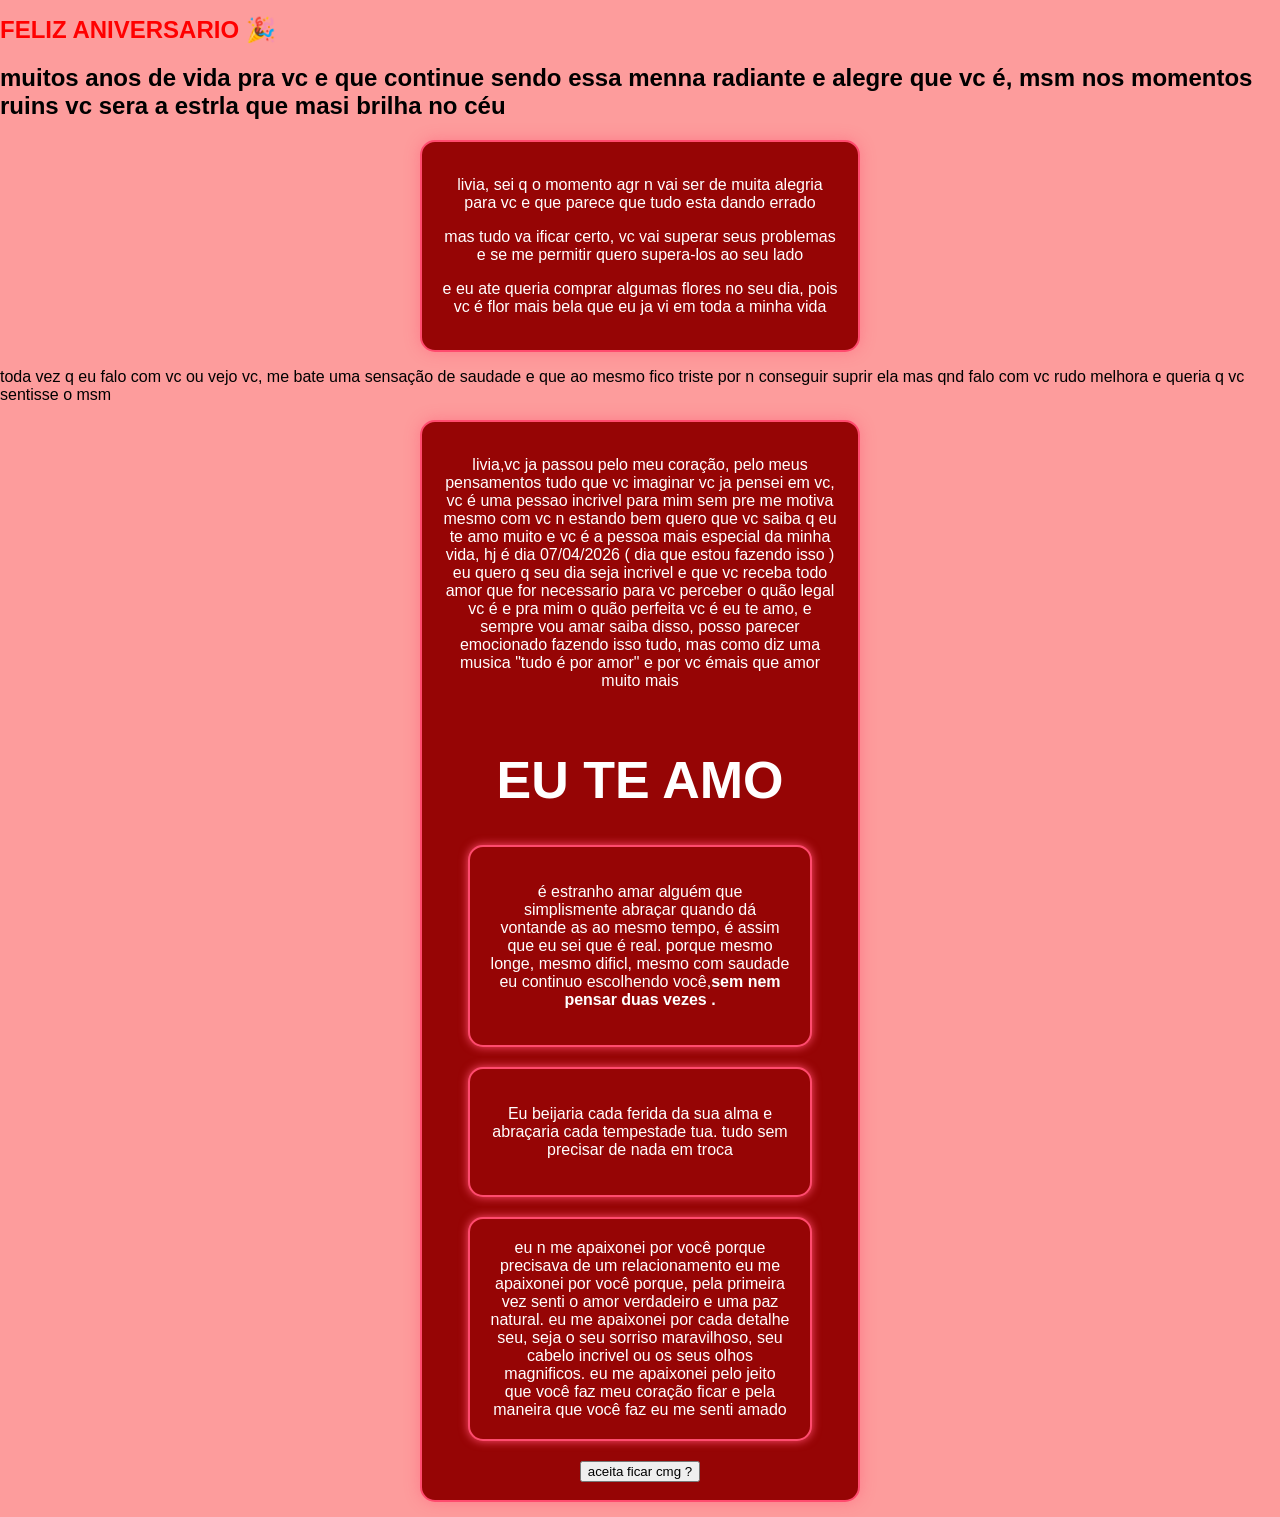
==== presente.html @ 57af64f7 "Add files via upload" ====
<!DOCTYPE html>
<html lang="en">
<head>
    <meta charset="UTF-8">
    <meta name="viewport" content="width=device-width, initial-scale=1.0">
    <title>surpresa</title>
    <link rel="stylesheet" href="presente.css">

</head>
<body>
     <div class="hearts">
  <span>💕</span>
  <span>💖</span>
  <span>💖</span>
  <span>💝</span>
  <span>💗</span>
  <span>❤️</span>
  <span>💗</span>
  <span>❤️</span>
  <span>💖</span>
  <span>💖</span>

</div>
    <main class="comeco">
        <h1 class="aniversario">FELIZ ANIVERSARIO 🎉</h1>
        <h2> muitos anos de vida pra vc e que continue sendo essa menna radiante e alegre que vc é, msm nos momentos ruins vc sera a estrla que masi brilha no céu</h2>
    </main>
    <div class="amor">
        <p>livia, sei q o momento agr n vai ser de muita alegria para vc e que parece que tudo esta dando errado</p>
        <p>mas tudo va ificar certo, vc vai superar seus problemas e se me permitir quero supera-los ao seu lado</p>
        <p>e eu ate queria comprar algumas flores no seu dia, pois vc é flor mais bela que eu ja vi em toda a minha vida</p>
    </div>
    <div class="saudade">
        <p>toda vez q eu falo com vc ou vejo vc, me bate uma sensação de saudade e que ao mesmo fico triste por n conseguir suprir ela mas qnd falo com vc rudo melhora e queria q vc sentisse o msm</p>
       </div>
        
       
       <div class="texto">
       <p>  livia,vc ja passou pelo meu coração, pelo meus pensamentos tudo que vc imaginar vc ja pensei em vc, vc é uma pessao incrivel para mim sem pre me motiva
    mesmo com vc n estando bem quero que vc saiba q eu te amo muito e vc é a pessoa mais especial da minha vida, hj é dia 07/04/2026 ( dia que estou fazendo isso ) eu quero q seu dia seja incrivel e que vc receba todo amor que for necessario para vc perceber o quão legal vc é e pra mim o quão perfeita vc é
    eu te amo, e sempre vou amar saiba disso, posso parecer emocionado fazendo isso tudo, mas como diz uma musica "tudo é por amor" e por vc émais que amor muito mais         
       </p>
     
       <div class=" texto-estrelas">
    <h1> EU TE AMO  </h1>
       </div>

       <div class="verdades">
        <p> é estranho amar alguém que simplismente abraçar quando dá vontande as ao mesmo tempo, é assim que eu sei que é real.
            porque mesmo longe, mesmo dificl, mesmo com saudade eu continuo escolhendo você,<strong>sem nem pensar duas vezes .</strong>
        </p>
       </div>
       <div class="verdades">
        <p>Eu beijaria cada ferida da sua alma e abraçaria cada tempestade tua. tudo sem precisar de nada em troca</p>
       </div>
       <div class="verdades">
        eu n me apaixonei por você porque precisava de um relacionamento eu me apaixonei por você porque, pela primeira vez senti o amor verdadeiro e uma paz natural.
        eu me apaixonei por cada detalhe seu, seja o seu sorriso maravilhoso, seu cabelo incrivel ou os seus olhos magnificos.
        eu me apaixonei pelo jeito que você faz meu coração ficar e pela maneira que você faz eu me senti amado
       </div>
      <button type="submit"> aceita ficar cmg ?</button>
</body>
</html>
---- presente.css ----
.hearts {
  position: fixed;
  top: 0;
  left: 0;
  width: 100%;
  height: 100%;
  pointer-events: none;
  overflow: hidden;
}

.hearts span {
  position: absolute;
  bottom: -50px;
  font-size: 20px;
  color: #ff4b6e;
  animation: subir 10s linear infinite;
  opacity: 0.7;
}

/* posições diferentes */
.hearts span:nth-child(1) { left: 10%; animation-duration: 8s; }
.hearts span:nth-child(2) { left: 25%; animation-duration: 12s; }
.hearts span:nth-child(3) { left: 40%; animation-duration: 10s; }
.hearts span:nth-child(4) { left: 55%; animation-duration: 7s; }
.hearts span:nth-child(5) { left: 70%; animation-duration: 11s; }
.hearts span:nth-child(6) { left: 85%; animation-duration: 9s; }
.hearts span:nth-child(7) { left: 50%; animation-duration: 13s; }
.hearts span:nth-child(8) { left: 30%; animation-duration: 6s; }
.hearts span:nth-child(9) { left: 30%; animation-duration: 6s; }
.hearts span:nth-child(10) { left: 30%; animation-duration: 4s; }

@keyframes subir {
  0% {
    transform: translateY(0) scale(0.8);
    opacity: 0;
  }
  50% {
    opacity: 1;
  }
  100% {
    transform: translateY(-110vh) scale(1.2);
    opacity: 0;
  }
}
.amor{
 background-color: #960505;
  color: white;
  padding: 20px;
  margin: 20px auto;
  width: 300px;
   border: 2px solid #ff4b6e;      /* 🔥 borda rosa */
  border-radius: 15px;
  box-shadow: 0 0 15px rgba(255, 75, 110, 0.4);
  text-align: center;
  font-family: Arial, sans-serif;
}
 .texto{
    background-color: #960505;      /* fundo escuro */
  color: white;
  padding: 20px;
  width: 300px;
  margin: 20px auto;
  border: 2px solid #ff4b6e;      /* 🔥 borda rosa */
  border-radius: 15px;            /* cantos arredondados */
  text-align: center;
  box-shadow: 0 0 10px #ff4b6e;   /* brilho rosa */
 }
 .texto-estrelas {
  position: relative;
  font-size: 24px;
  color: white;
  text-align: center;
  margin-top: 100px;
}

/* estrelas */
.texto-estrelas::before,
.texto-estrelas::after {
  content: "✨ ✦ ✧ ✨";
  position: absolute;
  left: 50%;
  transform: translateX(-50%);
  opacity: 0;
  animation: estrelas 2s infinite;
}

/* uma em cima */
.texto-estrelas::before {
  top: -30px;
}

/* outra embaixo com delay */
.texto-estrelas::after {
  bottom: -30px;
  animation-delay: 1s;
}

/* animação */
@keyframes estrelas {
  0% {
    opacity: 0;
    transform: translateX(-50%) scale(0.5);
  }
  50% {
    opacity: 1;
    transform: translateX(-50%) scale(1.2);
  }
  100% {
    opacity: 0;
    transform: translateX(-50%) scale(0.5);
  }
}
body{
 background-color: #fd9c9c;
}
.aniversario{
    color:#ff0000
}

/* RESET BÁSICO */
body {
  margin: 0;
  background-color: #fd9c9c;
  font-family: Arial, sans-serif;
}

/* CORAÇÕES OTIMIZADOS */
.hearts {
  position: fixed;
  top: 0;
  left: 0;
  width: 100%;
  height: 100%;
  pointer-events: none;
  overflow: hidden;
}

.hearts span {
  position: absolute;
  bottom: -50px;
  font-size: clamp(16px, 4vw, 24px); /* 🔥 adapta ao celular */
  color: #ff4b6e;
  animation: subir linear infinite;
  opacity: 0.7;
}

/* posições variadas */
.hearts span:nth-child(1) { left: 5%; animation-duration: 8s; }
.hearts span:nth-child(2) { left: 15%; animation-duration: 12s; }
.hearts span:nth-child(3) { left: 25%; animation-duration: 10s; }
.hearts span:nth-child(4) { left: 40%; animation-duration: 7s; }
.hearts span:nth-child(5) { left: 55%; animation-duration: 11s; }
.hearts span:nth-child(6) { left: 70%; animation-duration: 9s; }
.hearts span:nth-child(7) { left: 85%; animation-duration: 13s; }
.hearts span:nth-child(8) { left: 50%; animation-duration: 6s; }
.hearts span:nth-child(9) { left: 30%; animation-duration: 9s; }
.hearts span:nth-child(10) { left: 75%; animation-duration: 5s; }

/* animação mais suave */
@keyframes subir {
  0% {
    transform: translateY(0) scale(0.8);
    opacity: 0;
  }
  30% {
    opacity: 1;
  }
  100% {
    transform: translateY(-120vh) scale(1.3);
    opacity: 0;
  }
}

/* CAIXAS RESPONSIVAS */
.amor, .texto {
  background-color: #960505;
  color: white;
  padding: 18px;
  margin: 15px auto;
  width: 90%;                /* 🔥 ocupa a tela no celular */
  max-width: 400px;          /* limite no PC */
  border: 2px solid #ff4b6e;
  border-radius: 15px;
  text-align: center;
  box-shadow: 0 0 15px rgba(255, 75, 110, 0.4);
  transition: 0.3s;
}

/* efeito toque/hover */
.amor:active, .texto:active {
  transform: scale(0.97);
}

/* TEXTO COM ESTRELAS */
.texto-estrelas {
  position: relative;
  font-size: clamp(18px, 5vw, 26px); /* 🔥 responsivo */
  color: white;
  text-align: center;
  margin-top: 60px;
}

/* estrelas */
.texto-estrelas::before,
.texto-estrelas::after {
  content: "✨ ✦ ✧ ✨";
  position: absolute;
  left: 50%;
  transform: translateX(-50%);
  opacity: 0;
  animation: estrelas 2s infinite;
}

.texto-estrelas::before {
  top: -25px;
}

.texto-estrelas::after {
  bottom: -25px;
  animation-delay: 1s;
}

/* animação mais suave */
@keyframes estrelas {
  0% {
    opacity: 0;
    transform: translateX(-50%) scale(0.6);
  }
  50% {
    opacity: 1;
    transform: translateX(-50%) scale(1.1);
  }
  100% {
    opacity: 0;
    transform: translateX(-50%) scale(0.6);
  }
}

/* TEXO ANIVERSÁRIO */
.aniversario {
  color: #ff0000;
  font-weight: bold;
  font-size: clamp(18px, 5vw, 24px);
}

.verdades{
     background-color: #960505;      /* fundo escuro */
  color: white;
  padding: 20px;
  width: 300px;
  margin: 20px auto;
  border: 2px solid #ff4b6e;      /* 🔥 borda rosa */
  border-radius: 15px;            /* cantos arredondados */
  text-align: center;
  box-shadow: 0 0 10px #ff4b6e;   /* brilho rosa */
}
.botão{
  background-color: #ff4b6e;
  color: white;
  border: 2px solid #fff;
  padding: 12px 25px;
  border-radius: 20px;
}
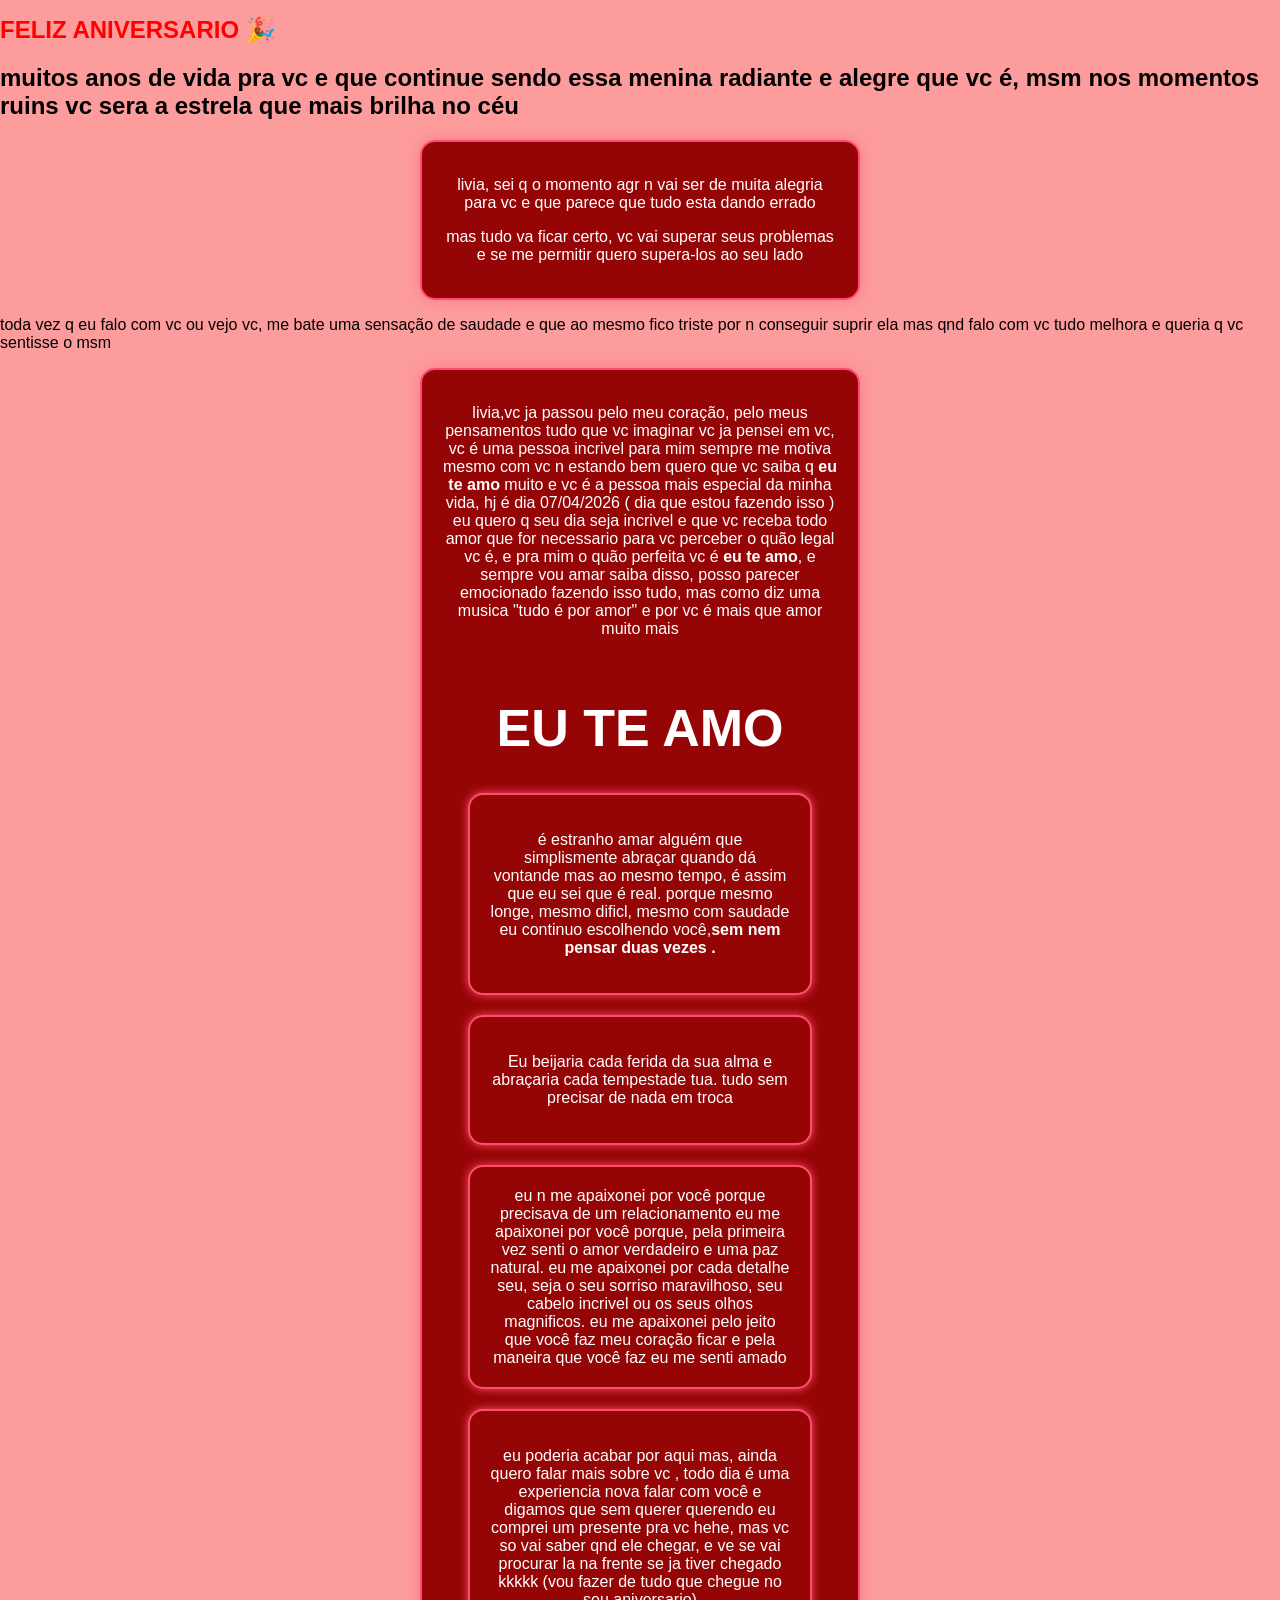
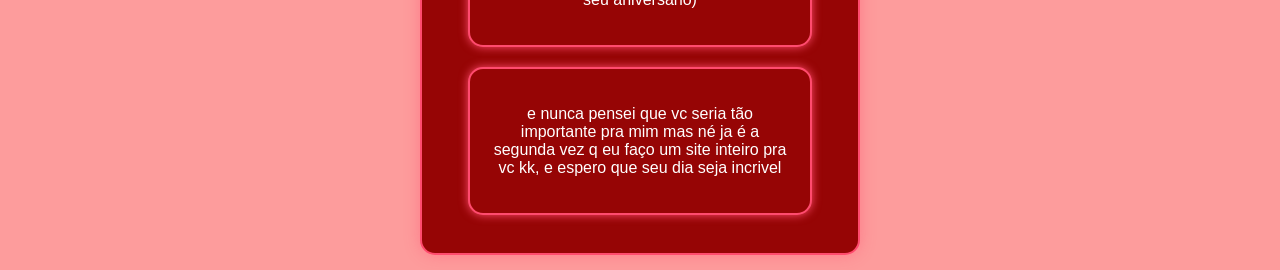
==== commit 50c1e12e: "Update presente.html" ====
--- a/presente.html
+++ b/presente.html
@@ -23,30 +23,28 @@
 </div>
     <main class="comeco">
         <h1 class="aniversario">FELIZ ANIVERSARIO 🎉</h1>
-        <h2> muitos anos de vida pra vc e que continue sendo essa menna radiante e alegre que vc é, msm nos momentos ruins vc sera a estrla que masi brilha no céu</h2>
+        <h2> muitos anos de vida pra vc e que continue sendo essa menina radiante e alegre que vc é, msm nos momentos ruins vc sera a estrela que mais brilha no céu</h2>
     </main>
     <div class="amor">
         <p>livia, sei q o momento agr n vai ser de muita alegria para vc e que parece que tudo esta dando errado</p>
-        <p>mas tudo va ificar certo, vc vai superar seus problemas e se me permitir quero supera-los ao seu lado</p>
-        <p>e eu ate queria comprar algumas flores no seu dia, pois vc é flor mais bela que eu ja vi em toda a minha vida</p>
+        <p>mas tudo va ficar certo, vc vai superar seus problemas e se me permitir quero supera-los ao seu lado</p>
     </div>
     <div class="saudade">
-        <p>toda vez q eu falo com vc ou vejo vc, me bate uma sensação de saudade e que ao mesmo fico triste por n conseguir suprir ela mas qnd falo com vc rudo melhora e queria q vc sentisse o msm</p>
+        <p>toda vez q eu falo com vc ou vejo vc, me bate uma sensação de saudade e que ao mesmo fico triste por n conseguir suprir ela mas qnd falo com vc tudo melhora e queria q vc sentisse o msm</p>
        </div>
         
        
        <div class="texto">
-       <p>  livia,vc ja passou pelo meu coração, pelo meus pensamentos tudo que vc imaginar vc ja pensei em vc, vc é uma pessao incrivel para mim sem pre me motiva
-    mesmo com vc n estando bem quero que vc saiba q eu te amo muito e vc é a pessoa mais especial da minha vida, hj é dia 07/04/2026 ( dia que estou fazendo isso ) eu quero q seu dia seja incrivel e que vc receba todo amor que for necessario para vc perceber o quão legal vc é e pra mim o quão perfeita vc é
-    eu te amo, e sempre vou amar saiba disso, posso parecer emocionado fazendo isso tudo, mas como diz uma musica "tudo é por amor" e por vc émais que amor muito mais         
-       </p>
+       <p>  livia,vc ja passou pelo meu coração, pelo meus pensamentos tudo que vc imaginar vc ja pensei em vc, vc é uma pessoa incrivel para mim sempre me motiva
+    mesmo com vc n estando bem quero que vc saiba q <strong>eu te amo</strong> muito e vc é a pessoa mais especial da minha vida, hj é dia 07/04/2026 ( dia que estou fazendo isso ) eu quero q seu dia seja incrivel e que vc receba todo amor que for necessario para vc perceber o quão legal vc é, e pra mim o quão perfeita vc é
+    <strong>eu te amo</strong>, e sempre vou amar saiba disso, posso parecer emocionado fazendo isso tudo, mas como diz uma musica "tudo é por amor" e por vc é mais que amor muito mais</p>
      
        <div class=" texto-estrelas">
     <h1> EU TE AMO  </h1>
        </div>
 
        <div class="verdades">
-        <p> é estranho amar alguém que simplismente abraçar quando dá vontande as ao mesmo tempo, é assim que eu sei que é real.
+        <p> é estranho amar alguém que simplismente abraçar quando dá vontande mas ao mesmo tempo, é assim que eu sei que é real.
             porque mesmo longe, mesmo dificl, mesmo com saudade eu continuo escolhendo você,<strong>sem nem pensar duas vezes .</strong>
         </p>
        </div>
@@ -58,6 +56,12 @@
         eu me apaixonei por cada detalhe seu, seja o seu sorriso maravilhoso, seu cabelo incrivel ou os seus olhos magnificos.
         eu me apaixonei pelo jeito que você faz meu coração ficar e pela maneira que você faz eu me senti amado
        </div>
-      <button type="submit"> aceita ficar cmg ?</button>
+     <div class="verdades">
+        <p>eu poderia acabar por aqui mas, ainda quero falar mais sobre vc , todo dia é uma experiencia nova falar com você e digamos que sem querer querendo eu comprei um presente pra vc hehe, mas vc so vai saber qnd ele chegar, e ve se vai procurar la na frente se ja tiver chegado kkkkk (vou fazer de tudo que chegue no seu aniversario)</p>
+     </div>
+     <div class="verdades">
+        <p>e nunca pensei que vc seria tão importante pra mim mas né ja é a segunda vez q eu faço um site inteiro pra vc kk, e espero que seu dia seja incrivel</p>
+     </div>
+     
 </body>
-</html>+</html>
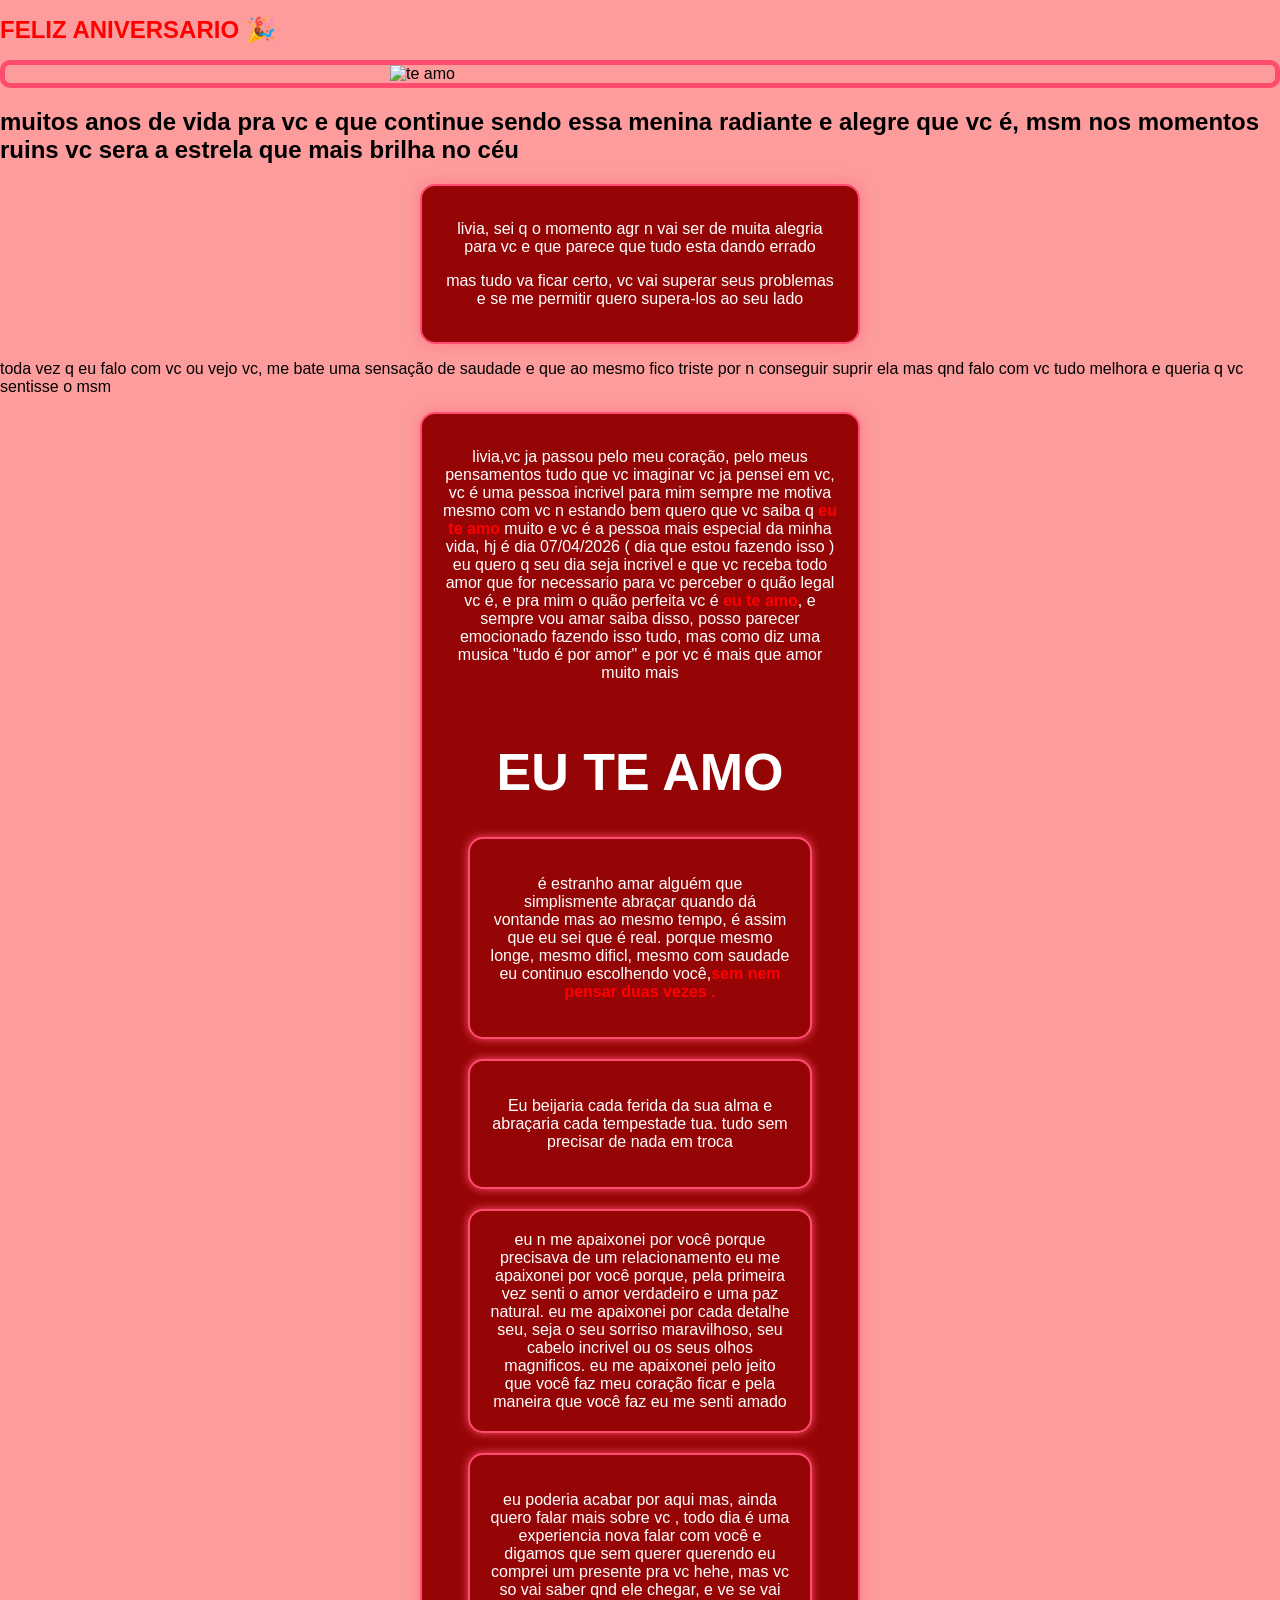
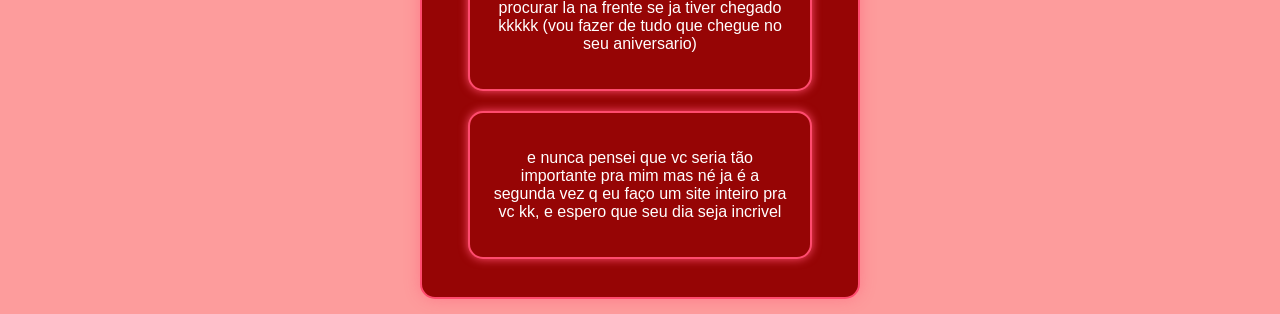
==== commit 685ba83d: "Update presente.html" ====
--- a/presente.html
+++ b/presente.html
@@ -23,6 +23,10 @@
 </div>
     <main class="comeco">
         <h1 class="aniversario">FELIZ ANIVERSARIO 🎉</h1>
+        <div class="foto">
+            <img src="IMG-20260401-WA0027.jpg" width="500px" alt="te amo">
+        </div>
+        
         <h2> muitos anos de vida pra vc e que continue sendo essa menina radiante e alegre que vc é, msm nos momentos ruins vc sera a estrela que mais brilha no céu</h2>
     </main>
     <div class="amor">
--- a/presente.css
+++ b/presente.css
@@ -249,15 +249,19 @@
   padding: 20px;
   width: 300px;
   margin: 20px auto;
-  border: 2px solid #ff4b6e;      /* 🔥 borda rosa */
+  border: 2px solid rgb(255, 75, 110);      /* 🔥 borda rosa */
   border-radius: 15px;            /* cantos arredondados */
   text-align: center;
   box-shadow: 0 0 10px #ff4b6e;   /* brilho rosa */
 }
-.botão{
-  background-color: #ff4b6e;
-  color: white;
-  border: 2px solid #fff;
-  padding: 12px 25px;
-  border-radius: 20px;
-}+strong{
+  color: #ff0000;
+}
+.foto{
+  border: 5px solid rgb(255, 75, 110);
+  display: flex;
+  justify-content: center;
+ border-radius: 10px;
+
+ 
+}
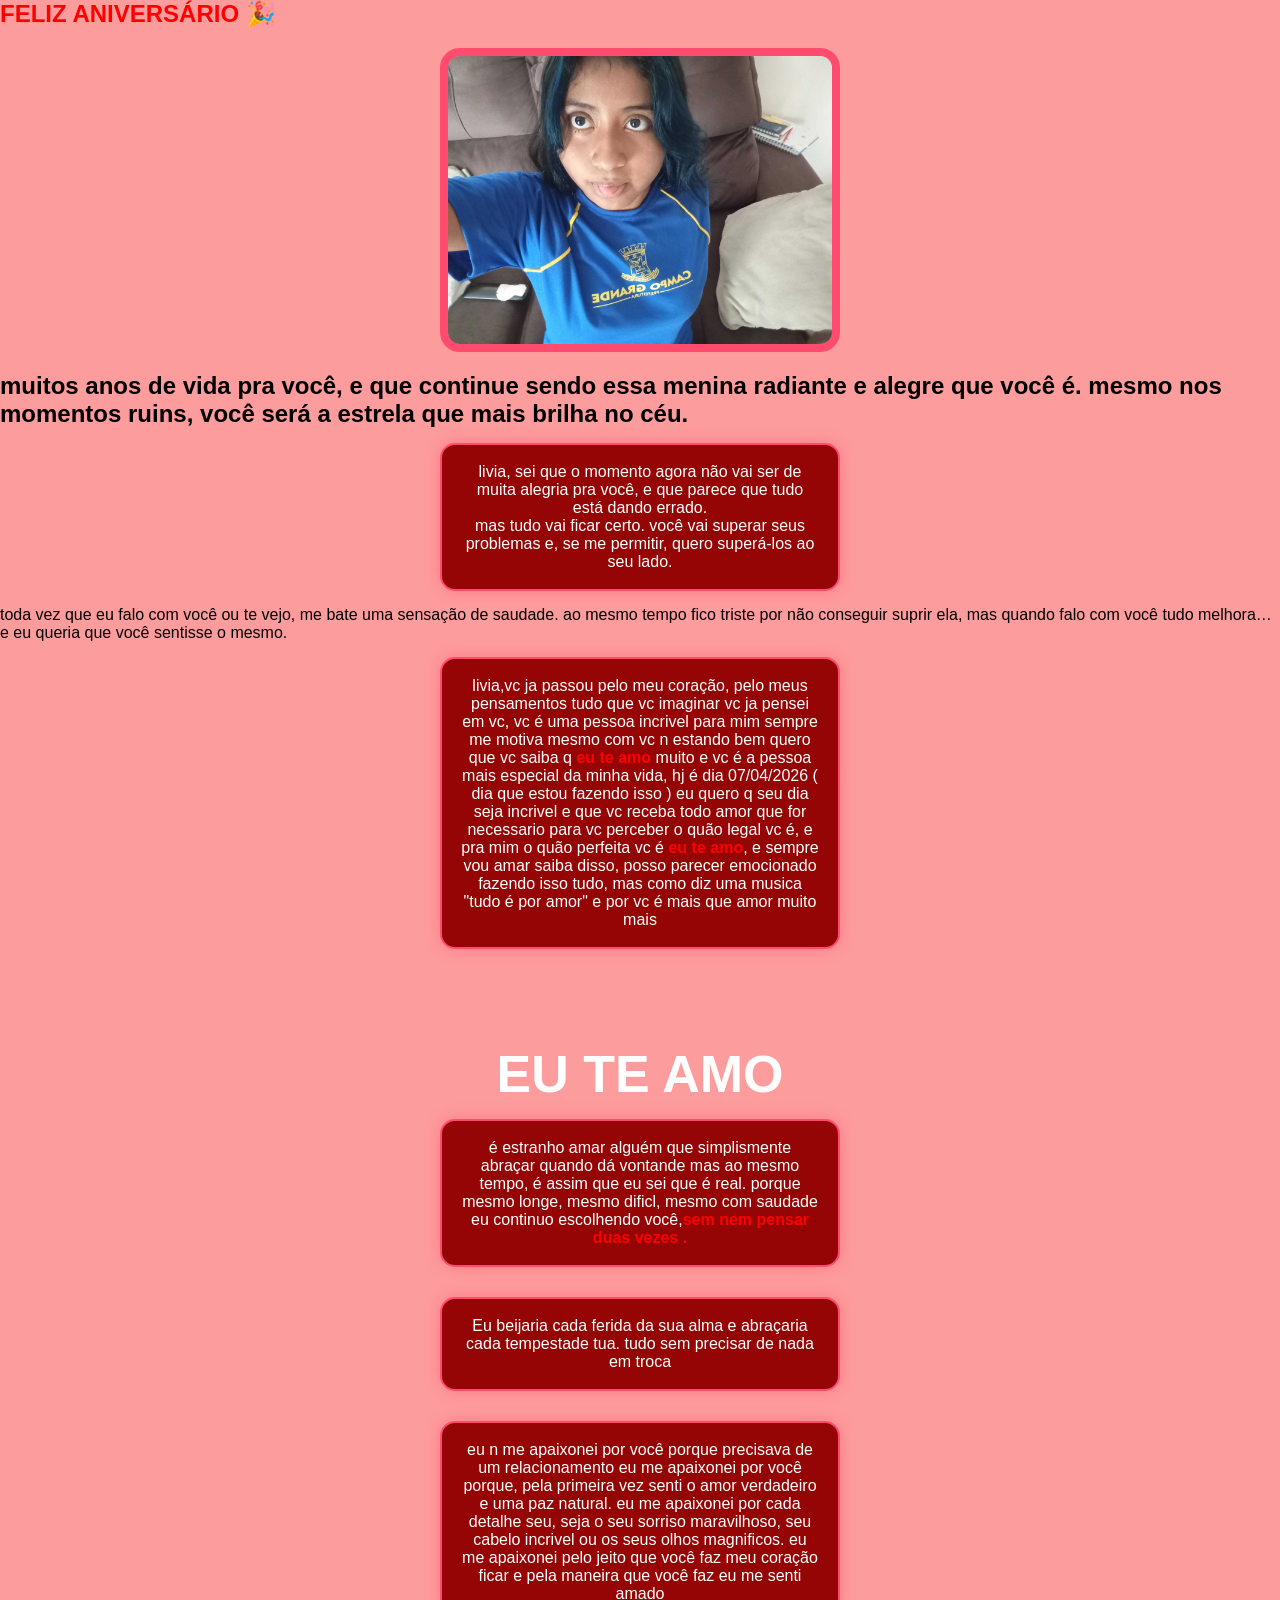
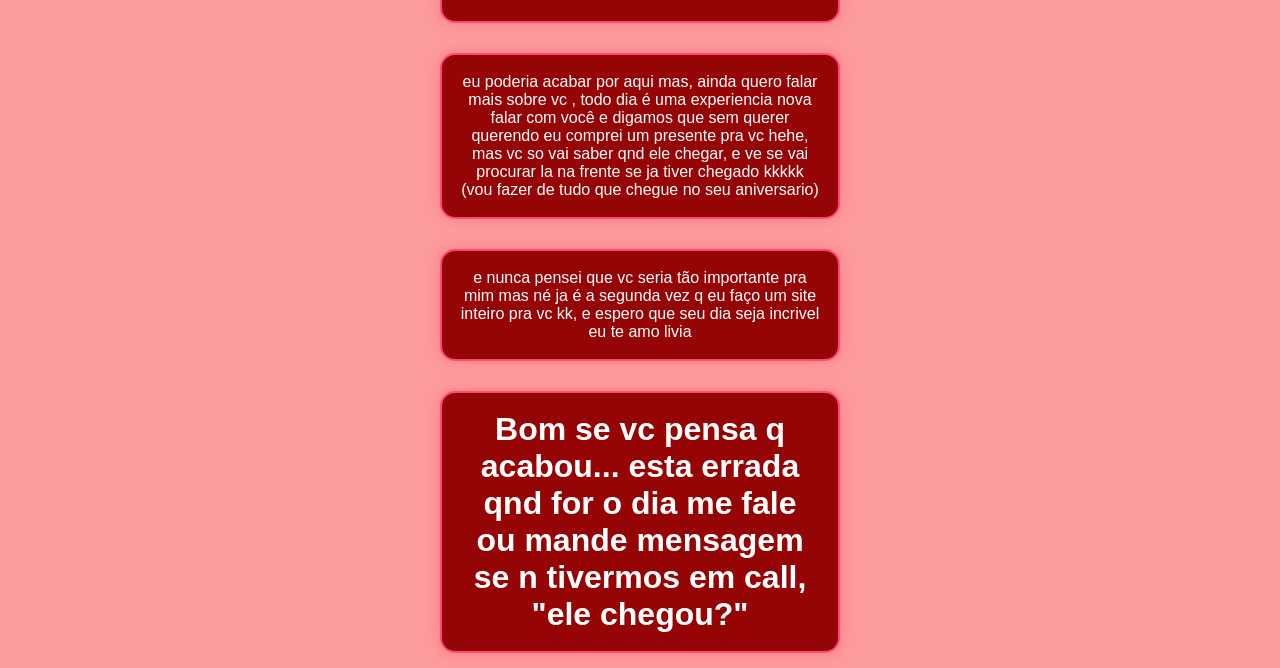
==== commit cce4ba22: "Update presente.html" ====
--- a/presente.html
+++ b/presente.html
@@ -22,19 +22,19 @@
 
 </div>
     <main class="comeco">
-        <h1 class="aniversario">FELIZ ANIVERSARIO 🎉</h1>
+        <h1 class="aniversario">FELIZ ANIVERSÁRIO 🎉</h1>
         <div class="foto">
             <img src="IMG-20260401-WA0027.jpg" width="500px" alt="te amo">
         </div>
         
-        <h2> muitos anos de vida pra vc e que continue sendo essa menina radiante e alegre que vc é, msm nos momentos ruins vc sera a estrela que mais brilha no céu</h2>
+        <h2> muitos anos de vida pra você, e que continue sendo essa menina radiante e alegre que você é. mesmo nos momentos ruins, você será a estrela que mais brilha no céu.</h2>
     </main>
     <div class="amor">
-        <p>livia, sei q o momento agr n vai ser de muita alegria para vc e que parece que tudo esta dando errado</p>
-        <p>mas tudo va ficar certo, vc vai superar seus problemas e se me permitir quero supera-los ao seu lado</p>
+        <p>livia, sei que o momento agora não vai ser de muita alegria pra você, e que parece que tudo está dando errado.</p>
+        <p>mas tudo vai ficar certo. você vai superar seus problemas e, se me permitir, quero superá-los ao seu lado.</p>
     </div>
     <div class="saudade">
-        <p>toda vez q eu falo com vc ou vejo vc, me bate uma sensação de saudade e que ao mesmo fico triste por n conseguir suprir ela mas qnd falo com vc tudo melhora e queria q vc sentisse o msm</p>
+        <p>toda vez que eu falo com você ou te vejo, me bate uma sensação de saudade. ao mesmo tempo fico triste por não conseguir suprir ela, mas quando falo com você tudo melhora… e eu queria que você sentisse o mesmo.</p>
        </div>
         
        
@@ -42,9 +42,10 @@
        <p>  livia,vc ja passou pelo meu coração, pelo meus pensamentos tudo que vc imaginar vc ja pensei em vc, vc é uma pessoa incrivel para mim sempre me motiva
     mesmo com vc n estando bem quero que vc saiba q <strong>eu te amo</strong> muito e vc é a pessoa mais especial da minha vida, hj é dia 07/04/2026 ( dia que estou fazendo isso ) eu quero q seu dia seja incrivel e que vc receba todo amor que for necessario para vc perceber o quão legal vc é, e pra mim o quão perfeita vc é
     <strong>eu te amo</strong>, e sempre vou amar saiba disso, posso parecer emocionado fazendo isso tudo, mas como diz uma musica "tudo é por amor" e por vc é mais que amor muito mais</p>
+    </div>
      
        <div class=" texto-estrelas">
-    <h1> EU TE AMO  </h1>
+    <h1> EU TE AMO</h1>
        </div>
 
        <div class="verdades">
@@ -64,7 +65,13 @@
         <p>eu poderia acabar por aqui mas, ainda quero falar mais sobre vc , todo dia é uma experiencia nova falar com você e digamos que sem querer querendo eu comprei um presente pra vc hehe, mas vc so vai saber qnd ele chegar, e ve se vai procurar la na frente se ja tiver chegado kkkkk (vou fazer de tudo que chegue no seu aniversario)</p>
      </div>
      <div class="verdades">
-        <p>e nunca pensei que vc seria tão importante pra mim mas né ja é a segunda vez q eu faço um site inteiro pra vc kk, e espero que seu dia seja incrivel</p>
+        <p>e nunca pensei que vc seria tão importante pra mim mas né ja é a segunda vez q eu faço um site inteiro pra vc kk, e espero que seu dia seja incrivel eu te amo livia</p>
+
+     </div>
+     <div class="verdades">
+        <h1>Bom se vc pensa q acabou... esta errada qnd for o dia me fale ou mande mensagem se n tivermos em call,
+            "ele chegou?"
+        </h1>
      </div>
      
 </body>
--- a/presente.css
+++ b/presente.css
@@ -1,3 +1,19 @@
+/* RESET */
+* {
+  margin: 0;
+  padding: 0;
+  box-sizing: border-box;
+}
+
+body {
+  background-color: #fd9c9c;
+  font-family: Arial, sans-serif;
+  display: flex;
+  flex-direction: column;
+  align-items: center; /* 🔥 centraliza tudo */
+}
+
+/* CORAÇÕES */
 .hearts {
   position: fixed;
   top: 0;
@@ -11,134 +27,7 @@
 .hearts span {
   position: absolute;
   bottom: -50px;
-  font-size: 20px;
-  color: #ff4b6e;
-  animation: subir 10s linear infinite;
-  opacity: 0.7;
-}
-
-/* posições diferentes */
-.hearts span:nth-child(1) { left: 10%; animation-duration: 8s; }
-.hearts span:nth-child(2) { left: 25%; animation-duration: 12s; }
-.hearts span:nth-child(3) { left: 40%; animation-duration: 10s; }
-.hearts span:nth-child(4) { left: 55%; animation-duration: 7s; }
-.hearts span:nth-child(5) { left: 70%; animation-duration: 11s; }
-.hearts span:nth-child(6) { left: 85%; animation-duration: 9s; }
-.hearts span:nth-child(7) { left: 50%; animation-duration: 13s; }
-.hearts span:nth-child(8) { left: 30%; animation-duration: 6s; }
-.hearts span:nth-child(9) { left: 30%; animation-duration: 6s; }
-.hearts span:nth-child(10) { left: 30%; animation-duration: 4s; }
-
-@keyframes subir {
-  0% {
-    transform: translateY(0) scale(0.8);
-    opacity: 0;
-  }
-  50% {
-    opacity: 1;
-  }
-  100% {
-    transform: translateY(-110vh) scale(1.2);
-    opacity: 0;
-  }
-}
-.amor{
- background-color: #960505;
-  color: white;
-  padding: 20px;
-  margin: 20px auto;
-  width: 300px;
-   border: 2px solid #ff4b6e;      /* 🔥 borda rosa */
-  border-radius: 15px;
-  box-shadow: 0 0 15px rgba(255, 75, 110, 0.4);
-  text-align: center;
-  font-family: Arial, sans-serif;
-}
- .texto{
-    background-color: #960505;      /* fundo escuro */
-  color: white;
-  padding: 20px;
-  width: 300px;
-  margin: 20px auto;
-  border: 2px solid #ff4b6e;      /* 🔥 borda rosa */
-  border-radius: 15px;            /* cantos arredondados */
-  text-align: center;
-  box-shadow: 0 0 10px #ff4b6e;   /* brilho rosa */
- }
- .texto-estrelas {
-  position: relative;
-  font-size: 24px;
-  color: white;
-  text-align: center;
-  margin-top: 100px;
-}
-
-/* estrelas */
-.texto-estrelas::before,
-.texto-estrelas::after {
-  content: "✨ ✦ ✧ ✨";
-  position: absolute;
-  left: 50%;
-  transform: translateX(-50%);
-  opacity: 0;
-  animation: estrelas 2s infinite;
-}
-
-/* uma em cima */
-.texto-estrelas::before {
-  top: -30px;
-}
-
-/* outra embaixo com delay */
-.texto-estrelas::after {
-  bottom: -30px;
-  animation-delay: 1s;
-}
-
-/* animação */
-@keyframes estrelas {
-  0% {
-    opacity: 0;
-    transform: translateX(-50%) scale(0.5);
-  }
-  50% {
-    opacity: 1;
-    transform: translateX(-50%) scale(1.2);
-  }
-  100% {
-    opacity: 0;
-    transform: translateX(-50%) scale(0.5);
-  }
-}
-body{
- background-color: #fd9c9c;
-}
-.aniversario{
-    color:#ff0000
-}
-
-/* RESET BÁSICO */
-body {
-  margin: 0;
-  background-color: #fd9c9c;
-  font-family: Arial, sans-serif;
-}
-
-/* CORAÇÕES OTIMIZADOS */
-.hearts {
-  position: fixed;
-  top: 0;
-  left: 0;
-  width: 100%;
-  height: 100%;
-  pointer-events: none;
-  overflow: hidden;
-}
-
-.hearts span {
-  position: absolute;
-  bottom: -50px;
-  font-size: clamp(16px, 4vw, 24px); /* 🔥 adapta ao celular */
+  font-size: clamp(16px, 4vw, 24px);
   color: #ff4b6e;
   animation: subir linear infinite;
   opacity: 0.7;
@@ -156,7 +45,6 @@
 .hearts span:nth-child(9) { left: 30%; animation-duration: 9s; }
 .hearts span:nth-child(10) { left: 75%; animation-duration: 5s; }
 
-/* animação mais suave */
 @keyframes subir {
   0% {
     transform: translateY(0) scale(0.8);
@@ -171,36 +59,40 @@
   }
 }
 
-/* CAIXAS RESPONSIVAS */
-.amor, .texto {
+/* CAIXAS (AGORA RESPONSIVAS) */
+.amor,
+.texto,
+.verdades {
   background-color: #960505;
   color: white;
   padding: 18px;
   margin: 15px auto;
-  width: 90%;                /* 🔥 ocupa a tela no celular */
-  max-width: 400px;          /* limite no PC */
+  width: 90%;
+  max-width: 400px;
   border: 2px solid #ff4b6e;
   border-radius: 15px;
   text-align: center;
   box-shadow: 0 0 15px rgba(255, 75, 110, 0.4);
   transition: 0.3s;
+  font-family: Arial, Helvetica, sans-serif;
 }
 
-/* efeito toque/hover */
-.amor:active, .texto:active {
+/* efeito clique (mobile) */
+.amor:active,
+.texto:active,
+.verdades:active {
   transform: scale(0.97);
 }
 
 /* TEXTO COM ESTRELAS */
 .texto-estrelas {
   position: relative;
-  font-size: clamp(18px, 5vw, 26px); /* 🔥 responsivo */
-  color: white;
+  font-size: clamp(18px, 5vw, 26px);
+  color: rgb(255, 255, 255);
   text-align: center;
-  margin-top: 60px;
+  margin-top: 80px;
 }
 
-/* estrelas */
 .texto-estrelas::before,
 .texto-estrelas::after {
   content: "✨ ✦ ✧ ✨";
@@ -220,7 +112,6 @@
   animation-delay: 1s;
 }
 
-/* animação mais suave */
 @keyframes estrelas {
   0% {
     opacity: 0;
@@ -236,32 +127,28 @@
   }
 }
 
-/* TEXO ANIVERSÁRIO */
+/* TEXTO ANIVERSÁRIO */
 .aniversario {
   color: #ff0000;
   font-weight: bold;
   font-size: clamp(18px, 5vw, 24px);
 }
 
-.verdades{
-     background-color: #960505;      /* fundo escuro */
-  color: white;
-  padding: 20px;
-  width: 300px;
-  margin: 20px auto;
-  border: 2px solid rgb(255, 75, 110);      /* 🔥 borda rosa */
-  border-radius: 15px;            /* cantos arredondados */
-  text-align: center;
-  box-shadow: 0 0 10px #ff4b6e;   /* brilho rosa */
+/* FOTO CENTRALIZADA */
+.foto {
+  display: flex;
+  justify-content: center;
+  margin: 20px 0;
 }
-strong{
+
+img {
+  width: 90%;
+  max-width: 400px;
+  border: 8px solid #ff4b6e;
+  border-radius: 20px;
+}
+
+/* DESTAQUE */
+strong {
   color: #ff0000;
 }
-.foto{
-  border: 5px solid rgb(255, 75, 110);
-  display: flex;
-  justify-content: center;
- border-radius: 10px;
-
- 
-}
